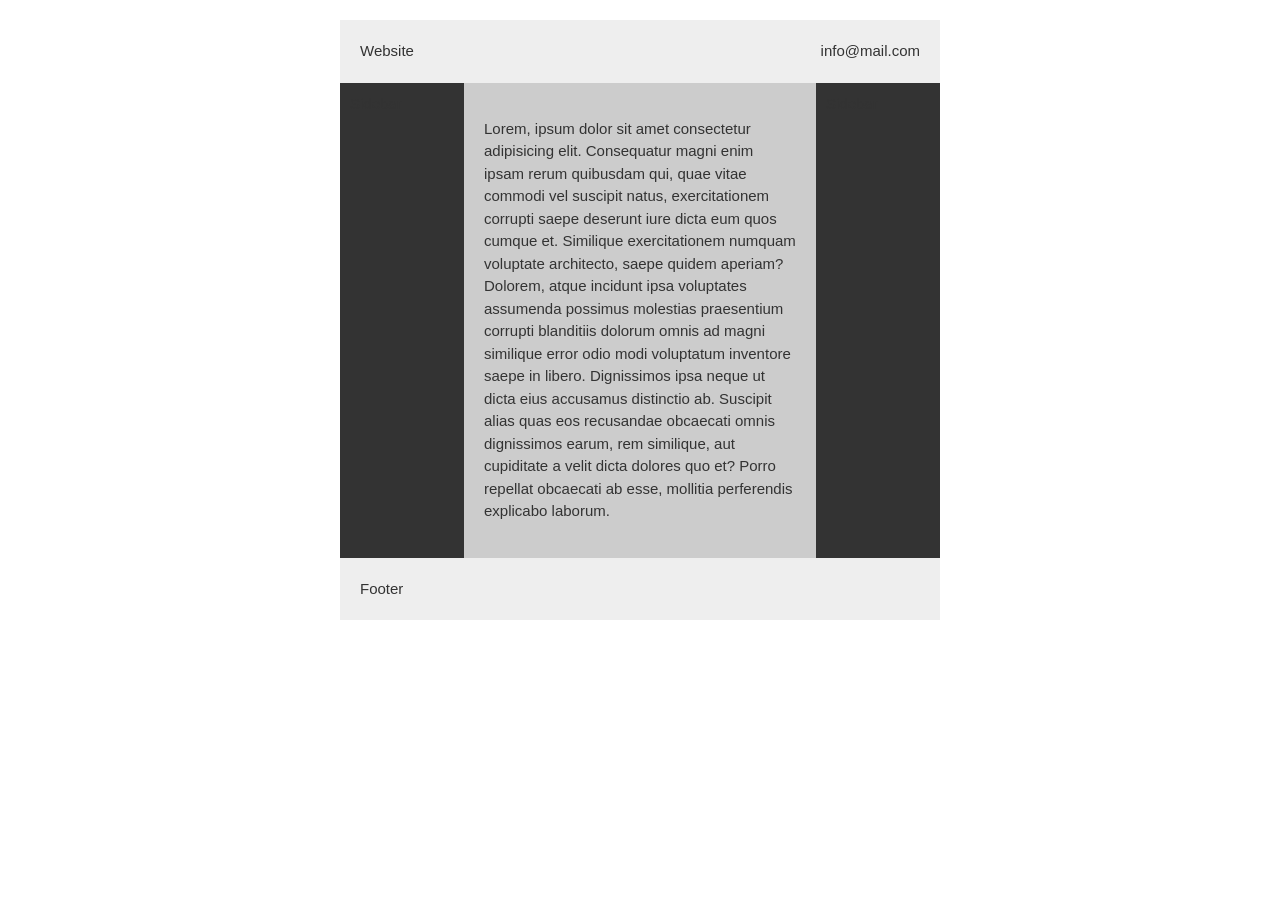
==== flex/index.html @ af3f5dfb "flex" ====
<!DOCTYPE html>
<html lang="en">
<head>
    <meta charset="UTF-8">
    <meta http-equiv="X-UA-Compatible" content="IE=edge">
    <meta name="viewport" content="width=device-width, initial-scale=1.0">
    <link rel="stylesheet" href="../Myweb/style.css">
    <title>Flex</title>
</head>
<body>
    <div class="page">
        <header class="header">
            <div>Website</div>
           <div>info@mail.com</div>
        </header>
        <div class="content">
            <aside class="sidebar">Sidebar</aside>
            <main class="main">
                <p>Lorem, ipsum dolor sit amet consectetur adipisicing elit. Consequatur magni enim ipsam rerum quibusdam qui, quae vitae commodi vel suscipit natus, exercitationem corrupti saepe deserunt iure dicta eum quos cumque et. Similique exercitationem numquam voluptate architecto, saepe quidem aperiam? Dolorem, atque incidunt ipsa voluptates assumenda possimus molestias praesentium corrupti blanditiis dolorum omnis ad magni similique error odio modi voluptatum inventore saepe in libero. Dignissimos ipsa neque ut dicta eius accusamus distinctio ab. Suscipit alias quas eos recusandae obcaecati omnis dignissimos earum, rem similique, aut cupiditate a velit dicta dolores quo et? Porro repellat obcaecati ab esse, mollitia perferendis explicabo laborum.</p>
            </main>
            <aside class="sidebar">Sidebar</aside>
        </div>
        <footer class="footer">Footer</footer>
    </div>
</body>
</html>
---- Myweb/style.css ----
body {
    margin: 0;
    font-family: Arial, sans-serif;
    font-size: 15px;
    line-height: 1.5;
    color: #333;
    background: #fff;
    /* background-color: #000; */
    background-size: 200px 200px;
}

.title {
    font-family: Tahoma, sans-serif;
    text-align: center;
    font-weight: 100-900;
    letter-spacing: 10px;
    text-transform: uppercase;
    text-decoration: dotted underline red;
}

.justify {
    text-align: justify; 
    font-weight: bold;
    font-style: italic;
    text-transform: capitalize;
}

ul {
    list-style-type: square;
    list-style-position: outside;
    color: #ccc;

}

ol {
    list-style-type: decimal-leading-zero;
}

.table {
    border: 2px solid #aaaaaa;
    width: 100%;
    border-collapse: collapse;
    table-layout: fixed;
}

.table th {
    text-align: left;
    padding: 5px 10px;
    color: chocolate;
}

.table td {
    padding: 5px 10px;
    border: 2px solid #000;
}

.table tfoot td {
    text-align: right;
}

.text-red {
    display: inline-block;
    color: red;
    font-weight: 700;
    font-style: italic;
    margin: 10px;
    padding: 10px;
}

/*
.content{
    margin:auto;
    width: 300px;
}
*/
.page {
    width: 900px;
    margin-left: auto;
    margin-right: auto;
}

/* Post */
.post {
    width: 600px;
    height: 300px;
    padding: 15px 25px;
    margin: 0 auto 20px;
    border: 1px solid #ddd;
    background: url('img/bg.jpg') no-repeat center;
    background-size: cover;

}

.post-title {
    margin-top: 0;
    margin-bottom: 20px;

    color: #f5f518;
}

.post-text {
    color: #fff;
}

.post-text p {
    margin: 0 0 10px 0;
}

/* Gradient */
.gradient{
    width: 600px;
    height: 300px;
    background-image:linear-gradient(to bottom,white 0%, white 33%, blue 34%,blue 67%, red 68%,red 100%);
    /*background-image: radial-gradient(circle,#fff,#333);*/
    
}
.form{
    width: 500px;
    padding: 20px;
    margin: auto;
    background-color: #fff;
}
.duck{
    width: 500px;
    padding: 20px;
    margin:auto;
    background-color: #fff;
    lighting-color: #121212;
    border-radius:20px;
}
.form-group{
    margin-bottom: 15px;
}
.form-input{
    display: block;
    padding: 5px;
    border: 1px solid #000;
    font-family: Arial, serif;
    font-size: 15px;
}
.form-input:focus{
    outline: none;
    background-color:#0b99d6;
}
.form-textarea{
    width: 200px;
    height: 150px;
    padding: 5px;
    border: 1px solid #000;
    font-family: Arial, serif;
    font-size: 15px;
    outline: 5px solid red;  /*не влияет на размер */ 
    outline-offset: -5px;
    font: bold italic 15px/1.5 Arial ; /*короткая запись шрифта*/ 
}
.form-textarea:focus{
    outline: none;
    background-color:hsl(0, 72%, 72%);
}
.link{
    color:#f88b0f;
    text-decoration: none;
}
.link:visited{
    color:#fc052e;
}

.link:hover{
    text-decoration:underline;
}

.btn{
    background-color: #16df31;
    color:#fff;
    border:1px solid #000;
    padding:5px 10px;
}
.btn:focus{
    outline: none;
}


.btn:hover,
.btn:focus {
    background-color: #0b99d6;
    cursor:grab;
}
.btn:active{
    background-color: #ff1111;
}
.btn:disabled{
    background-color:#ccc;
    color:#121212;
    cursor:not-allowed;
    border: 1px solid #ccc;
 }
.form-fieldset{
     margin-bottom: 20px;
     border: 1px solid #000;
     padding: 20px;
     /* border: 1px solid #000;
     border-top: none;
     border-width: 5px;
     border-style: dotted;
     border-left-color:red;
     border-right-color:orange;
     border-top-color:green;
     border-bottom-color:blue;
     border-left-style: groove; */
 }
.form-title{
     margin: 0 0 15px;
 }

  /* Modal */
.modal{
    width: 500px;
    height: 200px;
    background-color:#eee;
    margin: 20px auto;
    padding: 15px;
    position: relative;
}

.modal-title{
    margin: 0;
}
 /* square */
.square{
     width: 50px;
     height: 50px;
     background-color:#333;
     position: absolute; 
     /* position: relative;  */
     top:-10px;
     right:-10px;
     z-index: 2;
 }
.square.red{
     width: 50px;
     height: 50px;
     background-color:#ff0000;
     position: absolute; 
     /* position: relative;  */
     /* position: static;  */
     top:-5px;
     right:-15px;
     z-index: 1;
 }
.square1{
     width: 50px;
     height: 50px;
     background-color:#333;
     position: absolute;
     top:0;
     right: 0;
 }
.square2{
     width: 50px;
     height: 50px;
     background-color:#333;
     position: absolute;
     bottom:0;
     right: 0;
 }
.square3{
     width: 50px;
     height: 50px;
     background-color:#333;
     position: absolute;
     bottom:0;
     left: 0;
 }
.square4{
     width: 50px;
     height: 50px;
     background-color:#333;
     position: absolute;
     bottom:50%;
     left: 50%;
 }

.square-fixed{
    width: 50px;
    height: 100px;
    margin-top: -50px;/*центируем*/
    background-color:#7700ff;
    position: fixed; /*остается статично относительно окна просмотра*/
    top: 50%;
    left: 50%;
    margin-left: -25px;
}

/* Page */
.page{
    width: 600px;
    margin: 20px auto;
}
.header{
    background-color: #eee;
    padding: 20px;
    display: flex;
    justify-content: space-between;
}

.content{
    display: flex;
}
.sidebar{
    flex-basis: 20%;
    /* width: 20%; */
    background-color: #333;
    padding: 10px;
}

.main{
    flex-basis: 60%;
    /* width: 60%; */
    background-color: #ccc;
    padding: 20px;
}

.footer{
    background-color: #eee;
    padding: 20px;
}
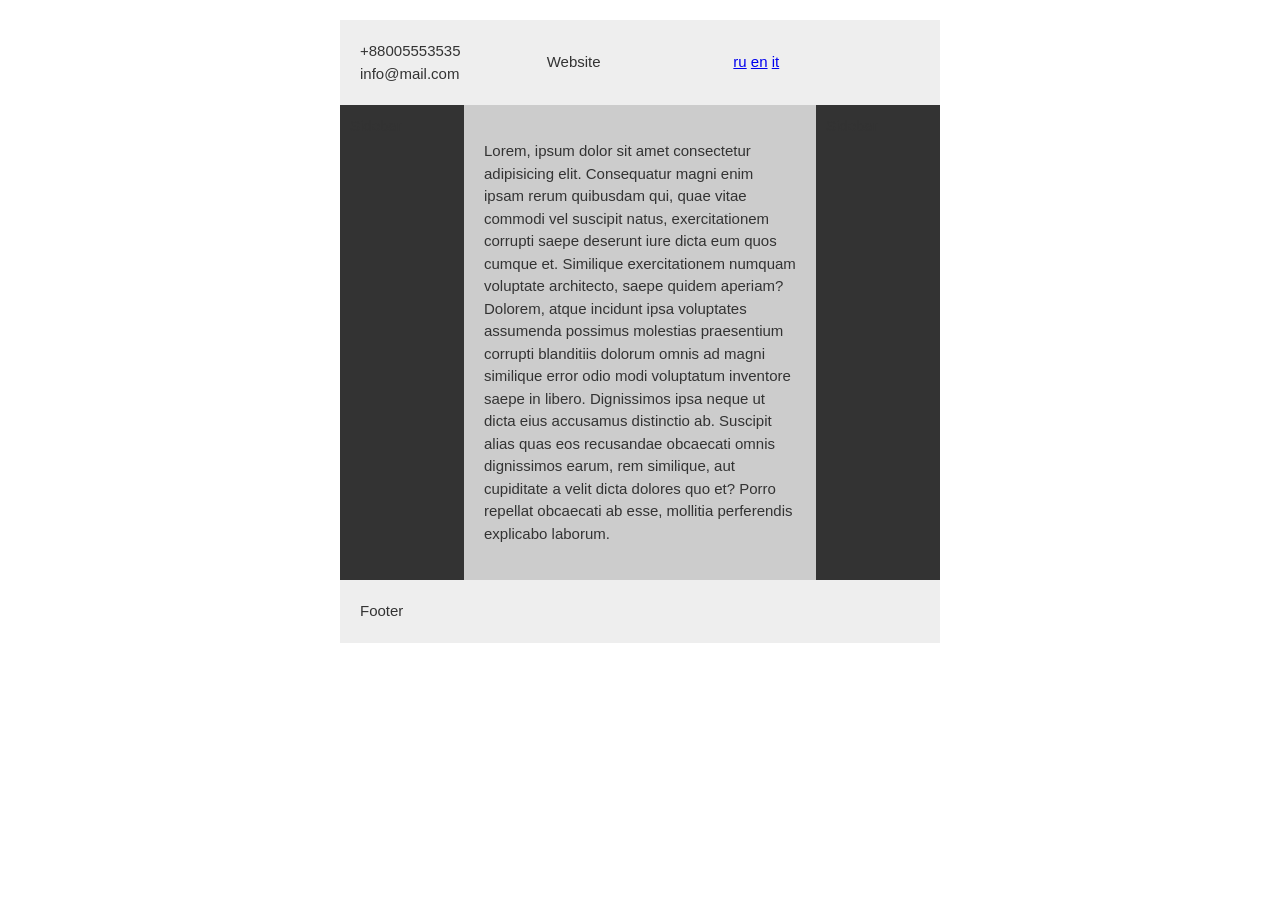
==== commit 5070176d: "flex" ====
--- a/flex/index.html
+++ b/flex/index.html
@@ -10,8 +10,16 @@
 <body>
     <div class="page">
         <header class="header">
-            <div>Website</div>
-           <div>info@mail.com</div>
+            <div class="header-item header-logo">Website</div>
+            <div class="header-item header-tel">
+                <div>+88005553535</div>
+                <div>info@mail.com</div>
+            </div>
+           <div class="header-item header-lang">
+               <a href="#">ru</a>
+               <a href="#">en</a>
+               <a href="#">it</a>
+           </div>
         </header>
         <div class="content">
             <aside class="sidebar">Sidebar</aside>
--- a/Myweb/style.css
+++ b/Myweb/style.css
@@ -300,7 +300,33 @@
     background-color: #eee;
     padding: 20px;
     display: flex;
+    flex-direction:row;
+    align-items: center;
     justify-content: space-between;
+    /* height: 300px; */
+    /*justify-content: space-around; 1/2 пространства между элементами*/
+}
+
+/* .header-item{
+    width: 33.3333%;
+} */
+
+.header-item{
+    flex-basis: auto;
+    flex-basis: 0;
+    flex-grow: 1;
+}
+
+.header-logo{
+    order:2;
+}
+
+.header-tel{
+    order: 1;
+}
+
+.header-lang{
+    order: 3;
 }
 
 .content{
